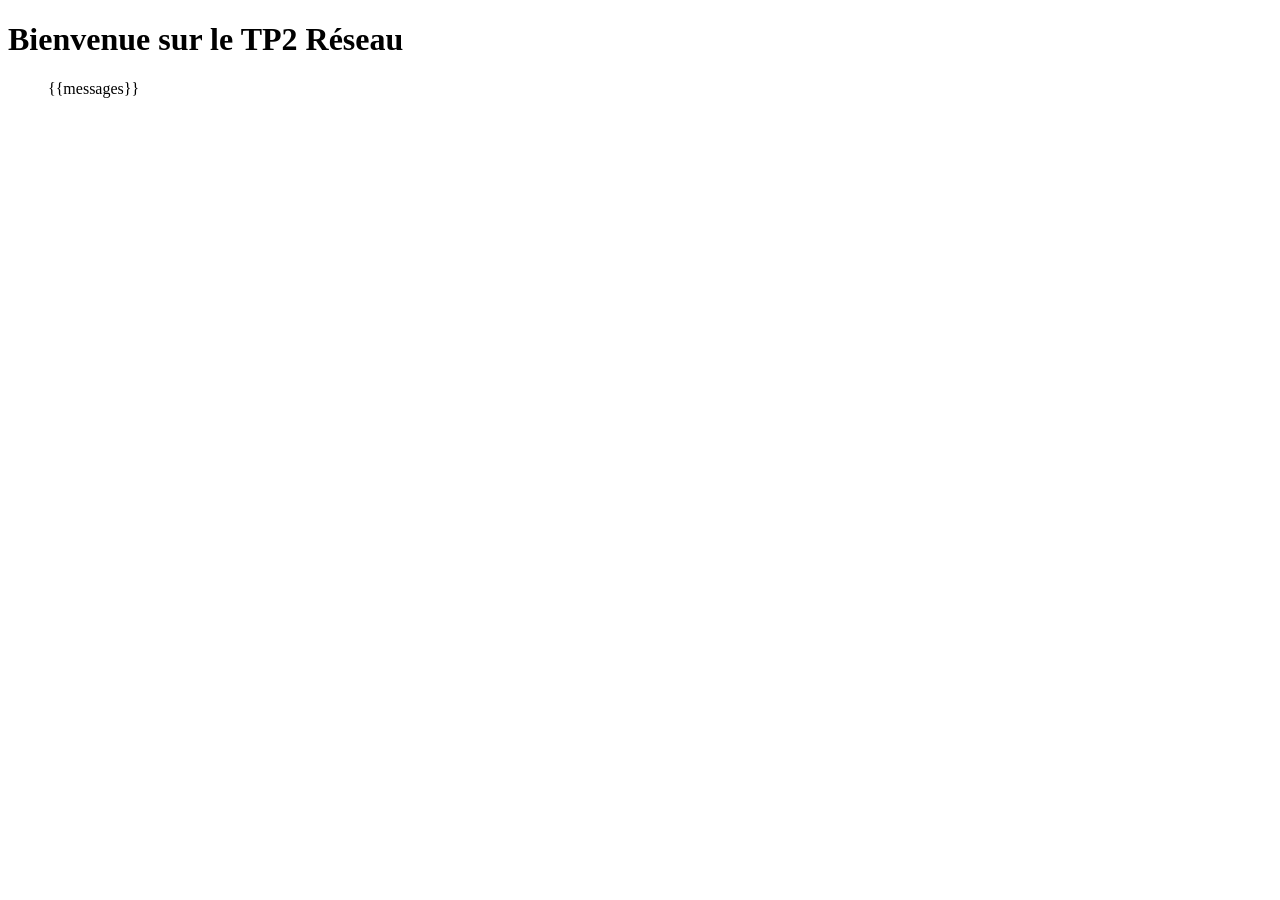
==== tp2/server/Pages/list.html @ 42a5fe3e "Ehh something have been done" ====
﻿<!DOCTYPE html>
<html lang="en">
<head>
    <meta charset="UTF-8">
    <title>TP2 Réseau</title>
    <link rel="stylesheet" href="../Styles/style.css">
    <script src="../Scripts/script.js"></script>
</head>
<body>
<h1>Bienvenue sur le TP2 Réseau</h1>
<ul>
    {{messages}}
</ul>
</body>
</html>
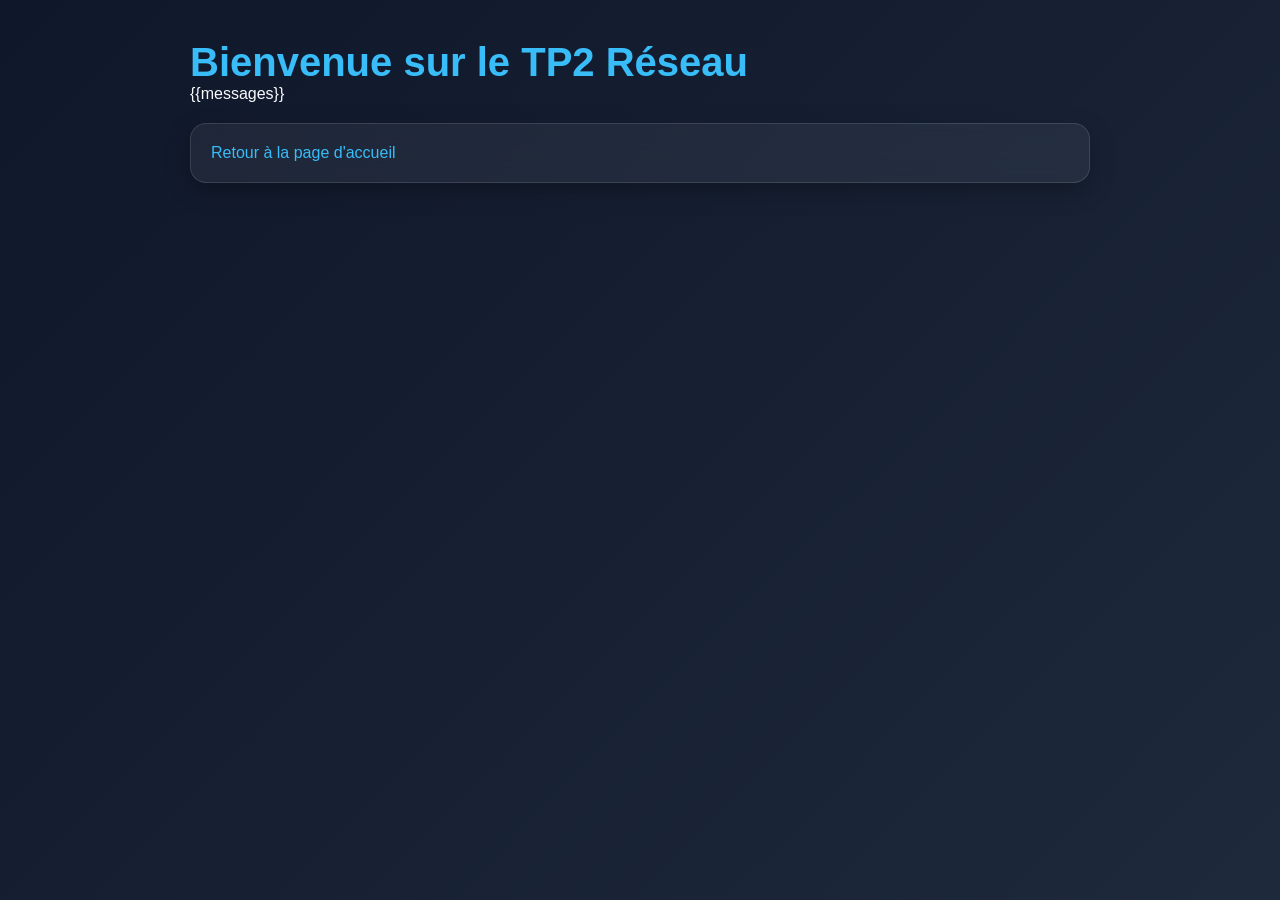
==== commit 6f996110: "Serveur termine" ====
--- a/tp2/server/Pages/list.html
+++ b/tp2/server/Pages/list.html
@@ -3,13 +3,14 @@
 <head>
     <meta charset="UTF-8">
     <title>TP2 Réseau</title>
-    <link rel="stylesheet" href="../Styles/style.css">
+    <link href="../Styles/style.css" rel="stylesheet">
     <script src="../Scripts/script.js"></script>
 </head>
 <body>
 <h1>Bienvenue sur le TP2 Réseau</h1>
 <ul>
     {{messages}}
+    <li><a href="/">Retour à la page d'accueil</a></li>
 </ul>
 </body>
 </html>
--- a/tp2/server/Styles/style.css
+++ b/tp2/server/Styles/style.css
@@ -0,0 +1,132 @@
+* {
+    margin: 0;
+    padding: 0;
+    box-sizing: border-box;
+}
+
+body {
+    font-family: Inter, Segoe UI, sans-serif;
+    background: linear-gradient(135deg, #0f172a, #1e293b);
+    color: #f8fafc;
+    min-height: 100vh;
+    padding: 40px;
+}
+
+h1 {
+    font-size: 2.5rem;
+    margin-bottom: 10px;
+    color: #38bdf8;
+}
+
+p {
+    margin-bottom: 15px;
+    color: #cbd5e1;
+}
+
+ul {
+    list-style: none;
+    padding: 0;
+}
+
+body > * {
+    max-width: 900px;
+    margin: auto;
+}
+
+form,
+li,
+.message-card {
+    background: rgba(255, 255, 255, 0.06);
+    border: 1px solid rgba(255, 255, 255, 0.12);
+    backdrop-filter: blur(12px);
+    border-radius: 16px;
+    padding: 20px;
+    margin-top: 20px;
+    box-shadow: 0 8px 24px rgba(0, 0, 0, 0.25);
+}
+
+input[type="text"] {
+    width: 100%;
+    padding: 12px 16px;
+    margin-top: 10px;
+    margin-bottom: 15px;
+    border: none;
+    border-radius: 10px;
+    background: #1e293b;
+    color: white;
+    font-size: 1rem;
+}
+
+input[type="text"]:focus {
+    outline: 2px solid #38bdf8;
+}
+
+button,
+a.button {
+    display: inline-block;
+    padding: 10px 18px;
+    border: none;
+    border-radius: 10px;
+    background: #38bdf8;
+    color: #0f172a;
+    font-weight: bold;
+    cursor: pointer;
+    text-decoration: none;
+    transition: 0.2s ease;
+}
+
+button:hover,
+a.button:hover {
+    background: #0ea5e9;
+    transform: translateY(-2px);
+}
+
+a {
+    color: #38bdf8;
+    text-decoration: none;
+    font-weight: 500;
+}
+
+a:hover {
+    text-decoration: underline;
+}
+
+#deleteForm button {
+    background: #ef4444;
+    color: white;
+}
+
+#deleteForm button:hover {
+    background: #dc2626;
+}
+
+#editForm button {
+    background: #22c55e;
+    color: white;
+}
+
+#editForm button:hover {
+    background: #16a34a;
+}
+
+li {
+    display: flex;
+    justify-content: space-between;
+    align-items: center;
+    gap: 15px;
+}
+
+.fade-in {
+    animation: fadeIn 0.4s ease forwards;
+}
+
+@keyframes fadeIn {
+    from {
+        opacity: 0;
+        transform: translateY(8px);
+    }
+    to {
+        opacity: 1;
+        transform: translateY(0);
+    }
+}
